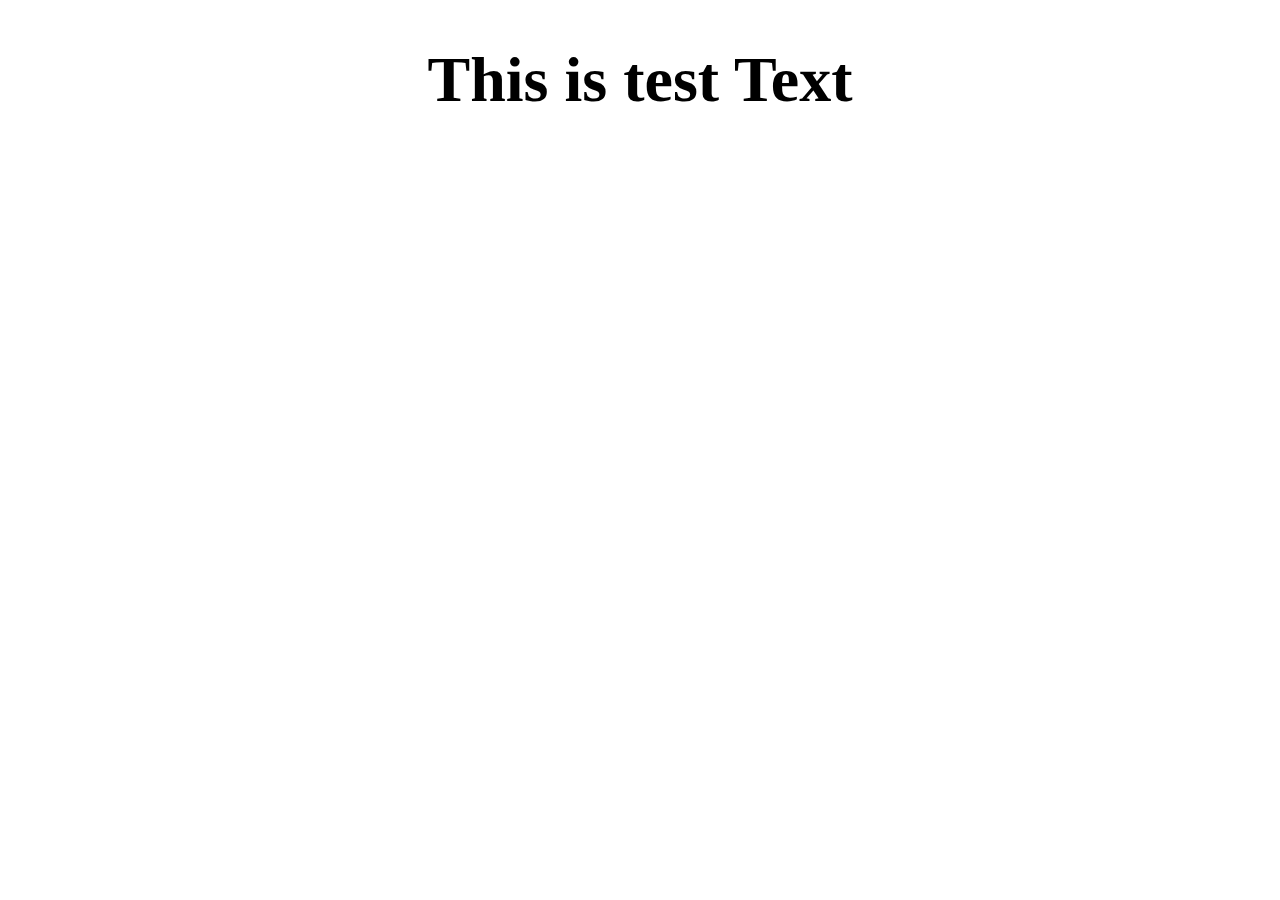
==== 06_cssResponsive/01_textsize/index.html @ d15fb420 "feat added comments in files" ====
<!DOCTYPE html>
<html lang="en">

<head>
    <meta charset="UTF-8">
    <meta name="viewport" content="width=device-width, initial-scale=1.0">
    <title>Document</title>
    <link rel="stylesheet" href="./style.css">
</head>

<body>
    <h1>This is test Text</h1>
</body>

</html>
---- 06_cssResponsive/01_textsize/style.css ----
h1{
    display: flex;
    justify-content: center;
    align-items: center;
    font-size: clamp(1rem, 5vw ,4rem);
}
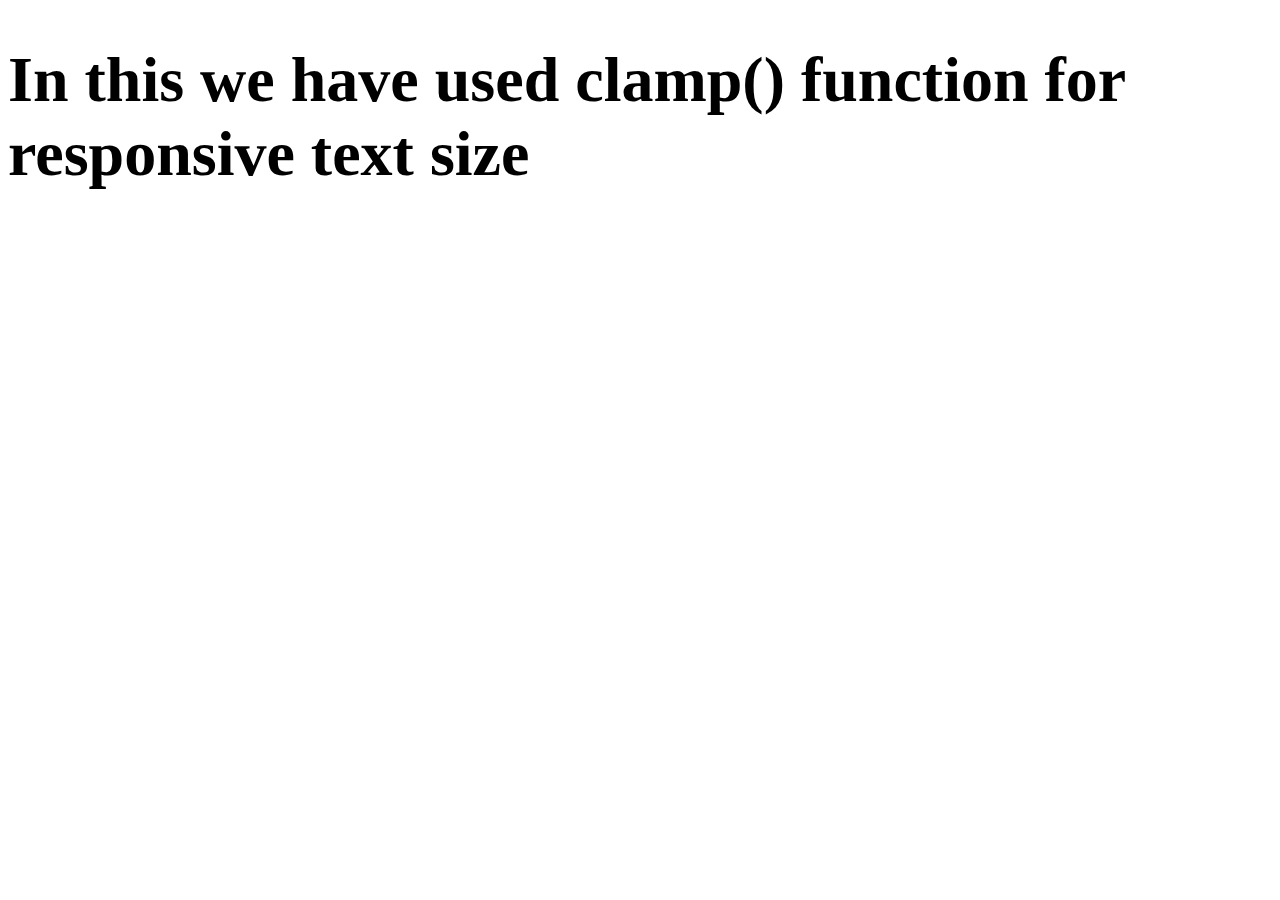
==== commit d50fe3e9: "feat added comments to explain the code" ====
--- a/06_cssResponsive/01_textsize/index.html
+++ b/06_cssResponsive/01_textsize/index.html
@@ -9,7 +9,7 @@
 </head>
 
 <body>
-    <h1>This is test Text</h1>
+    <h1>In this we have used clamp() function for responsive text size</h1>
 </body>
 
 </html>